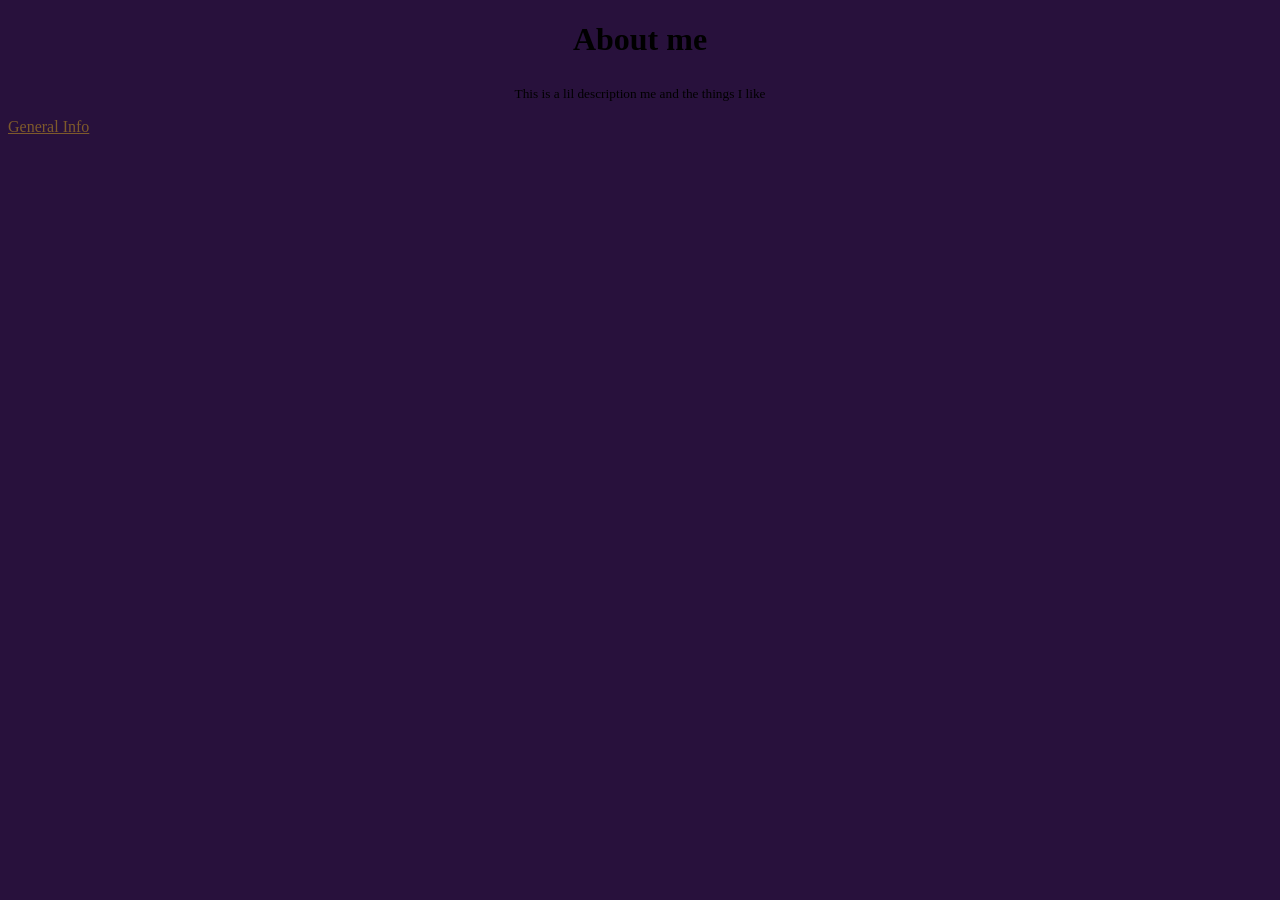
==== main.html @ 4c8b0062 "..." ====
<!DOCTYPE html>
<html>
     <head>
          <title>About me</title>
     </head>
     <body style="background-color: rgb(40, 17, 60);">
          <h1 style="text-align: center;">About me</h1>
          <p style="text-align: center;"><sub>This is a lil description me and the things I like</sub></p>
          <p>
               <a href="info/info.html" style="color: rgb(126, 90, 43); text-align: center;">General Info</a>
               
          </p>
     </body>
</html>
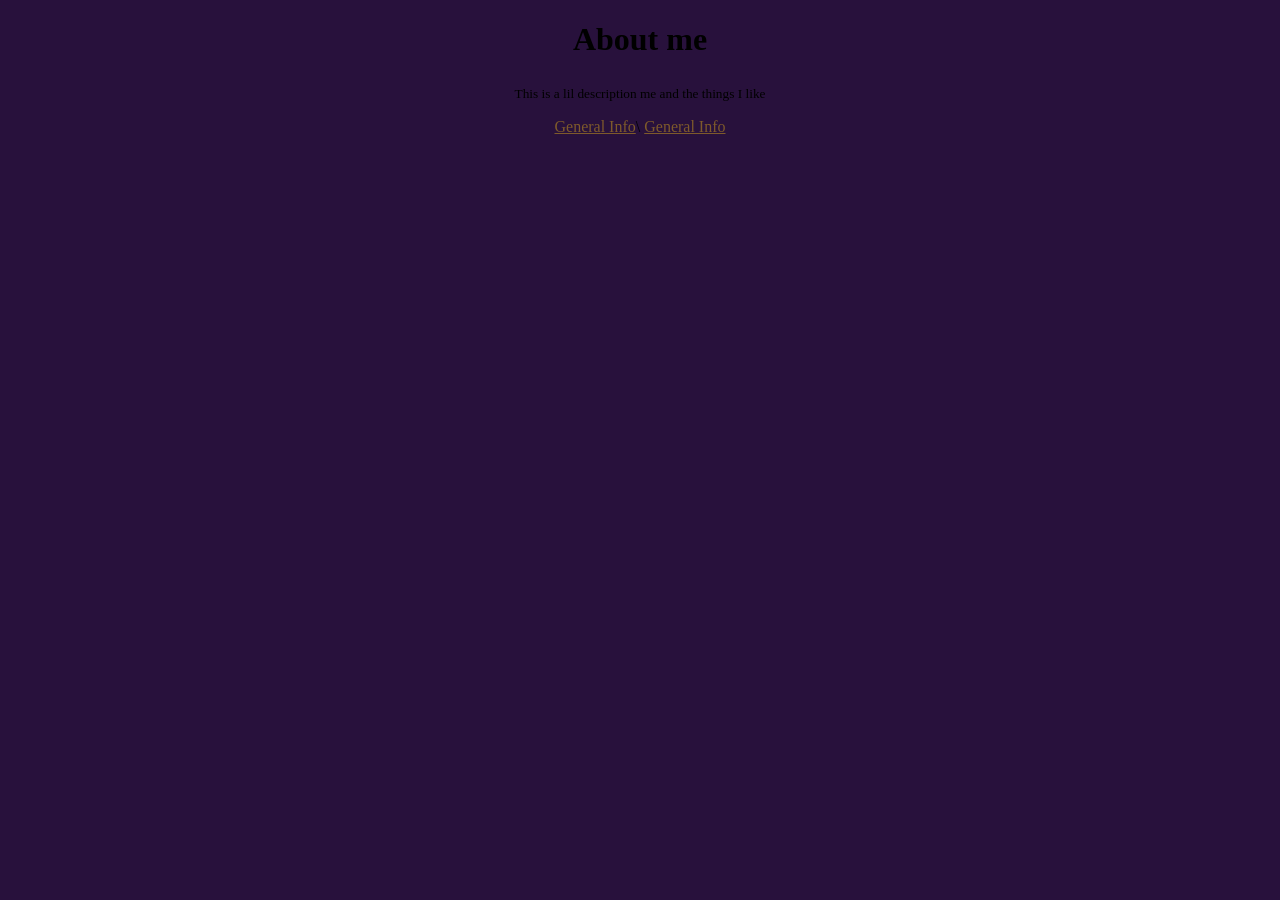
==== commit ed5d61b2: "..." ====
--- a/main.html
+++ b/main.html
@@ -6,9 +6,10 @@
      <body style="background-color: rgb(40, 17, 60);">
           <h1 style="text-align: center;">About me</h1>
           <p style="text-align: center;"><sub>This is a lil description me and the things I like</sub></p>
-          <p>
-               <a href="info/info.html" style="color: rgb(126, 90, 43); text-align: center;">General Info</a>
-               
+          <p style="text-align: center;">
+               <a href="info/info.html" style="color: rgb(126, 90, 43);">General Info</a>\
+               <span></span>
+               <a href="info/info.html" style="color: rgb(126, 90, 43);">General Info</a>
           </p>
      </body>
 </html>
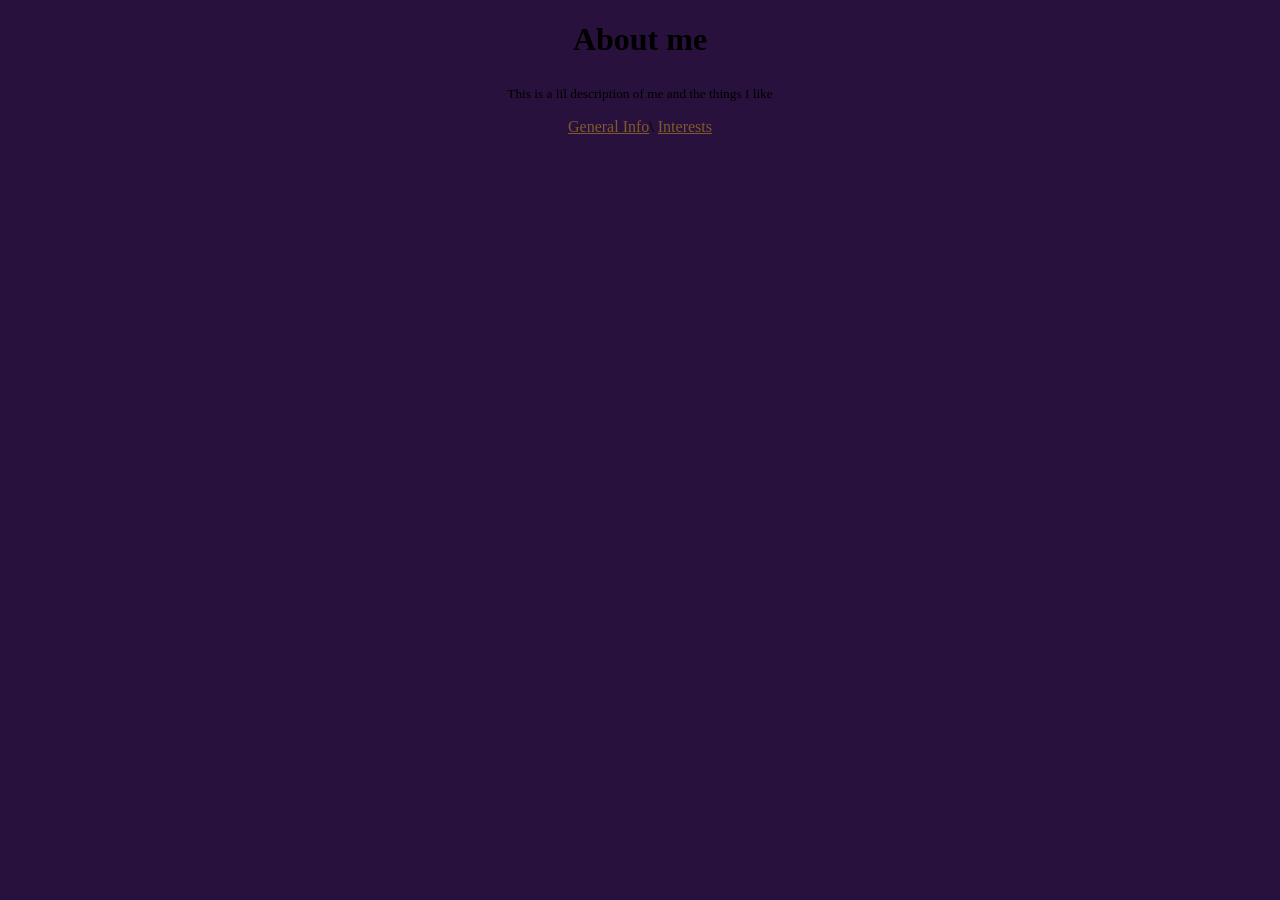
==== commit 7ed875b3: "..." ====
--- a/main.html
+++ b/main.html
@@ -1,15 +1,15 @@
 <!DOCTYPE html>
 <html>
      <head>
-          <title>About me</title>
+          <title>About me - Interests</title>
      </head>
      <body style="background-color: rgb(40, 17, 60);">
           <h1 style="text-align: center;">About me</h1>
-          <p style="text-align: center;"><sub>This is a lil description me and the things I like</sub></p>
+          <p style="text-align: center;"><sub>This is a lil description of me and the things I like</sub></p>
           <p style="text-align: center;">
                <a href="info/info.html" style="color: rgb(126, 90, 43);">General Info</a>\
                <span></span>
-               <a href="info/info.html" style="color: rgb(126, 90, 43);">General Info</a>
+               <a href="inter/interests.html" style="color: rgb(126, 90, 43);">Interests</a>
           </p>
      </body>
 </html>
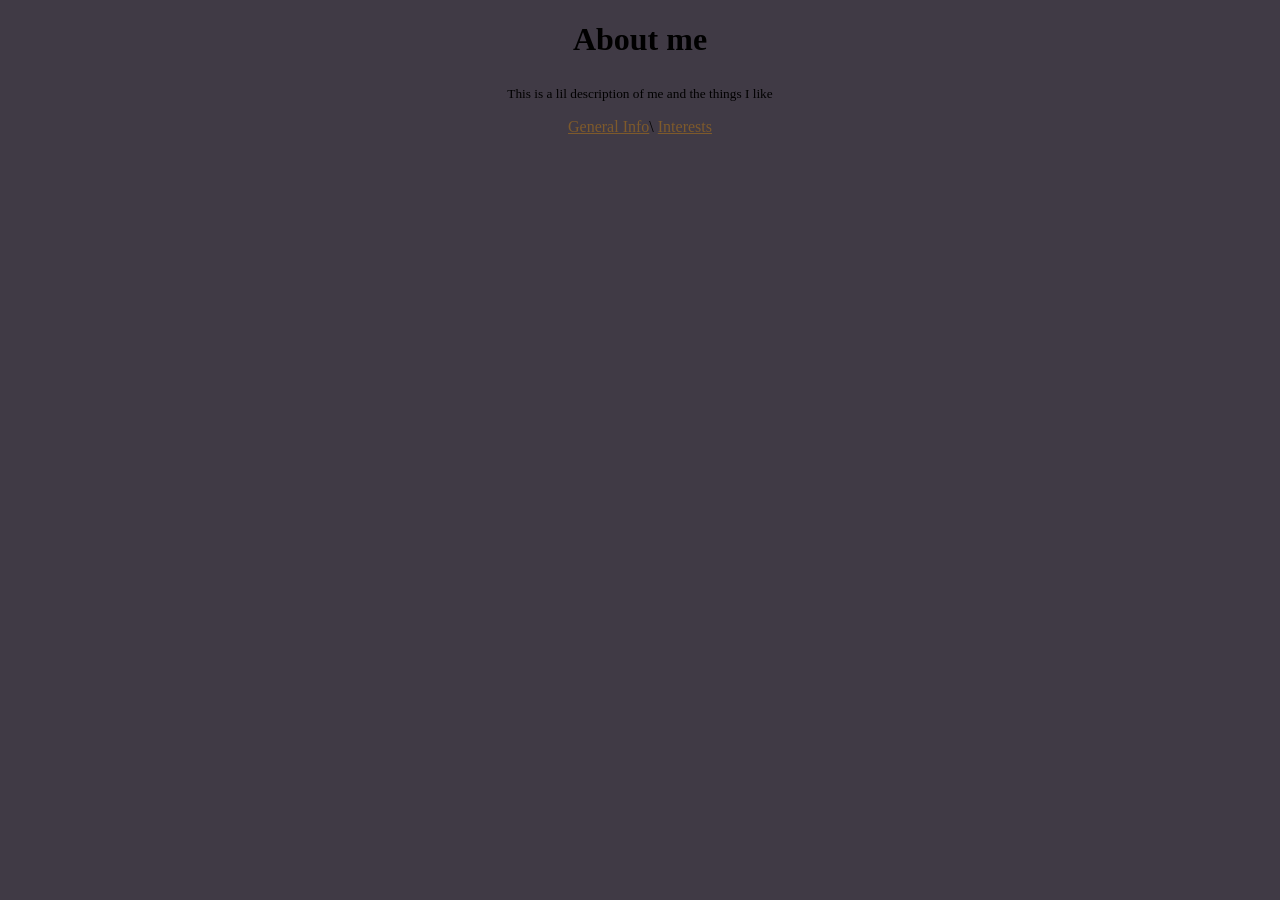
==== commit 452c61c0: "..." ====
--- a/main.html
+++ b/main.html
@@ -3,13 +3,13 @@
      <head>
           <title>About me - Interests</title>
      </head>
-     <body style="background-color: rgb(40, 17, 60);">
+     <body style="background-color: rgb(64, 58, 69);">
           <h1 style="text-align: center;">About me</h1>
           <p style="text-align: center;"><sub>This is a lil description of me and the things I like</sub></p>
           <p style="text-align: center;">
-               <a href="info/info.html" style="color: rgb(126, 90, 43);">General Info</a>\
+               <a href="info/info.html" style="color: rgb(126, 90, 43);" target="_self">General Info</a>\
                <span></span>
-               <a href="inter/interests.html" style="color: rgb(126, 90, 43);">Interests</a>
+               <a href="inter/interests.html" style="color: rgb(126, 90, 43);" target="_self">Interests</a>
           </p>
      </body>
 </html>
